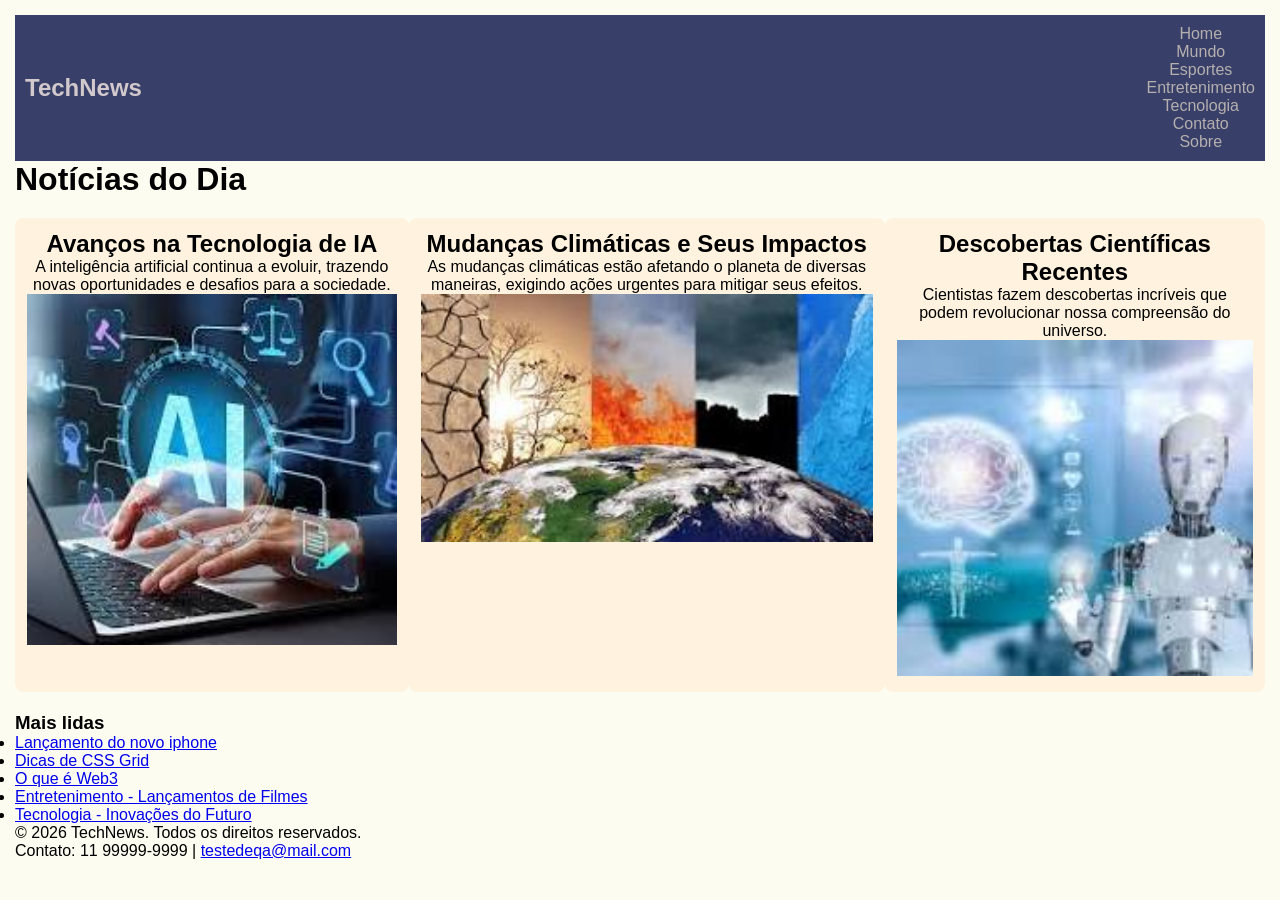
==== aula_05/index.html @ b49610c8 "finalização da aula 4 e inicio da aula 5" ====
<!DOCTYPE html>

<html lang="pt-BR">
  <head>
    <meta charset="UTF-8" />
    <meta name="viewport" content="width=device-width, initial-scale=1.0" />
    <title>Aula 05 - Layout para noticias</title>
    <link rel="stylesheet" href="./css/style.css" />
  </head>
  <body>
    <!-- Cabeçalho -->
    <header class="main-header">
        <!-- O cabeçalho é a parte superior da página, onde geralmente colocamos o título do site e a barra de navegação. Ele é importante para a identidade visual do site e para facilitar a navegação dos usuários. -->
        <div class="logo" > TechNews </div>
        <!-- Barra de navegação  -->
        <nav class ="main-nav">
            <!-- A barra de navegação é uma seção da página que permite aos usuários navegar entre diferentes partes do site. -->
            <ul class="nav-menu">
                <li><a href="#">Home</a></li>
                <li><a href="#">Mundo</a></li>
                <li><a href="#">Esportes</a></li>
                <li><a href="#">Entretenimento</a></li>
                <li><a href="#">Tecnologia</a></li>
                <li><a href="#">Contato</a></li>
                <li><a href="#">Sobre</a></li>
                <!-- A barra de navegação é importante para a usabilidade do site, pois ajuda os usuários a encontrar facilmente as informações que estão procurando. -->
            </ul>
        </nav>
    </header>
    
    <!-- Wrapper para o layout ( flex: colum no mobile e row no desktop)-->
    <div class="layout-wrapper">  
        <h1>Notícias do Dia</h1>
        <!-- Main content - Conteúdo principal -->
        <main class="main-content">
            <!-- O conteúdo principal é a parte central da página onde as notícias são exibidas. Ele é importante para fornecer informações relevantes aos usuários e manter o interesse deles no site. -->
            <article class="post">
                <h2>Avanços na Tecnologia de IA</h2>
                <p>A inteligência artificial continua a evoluir, trazendo novas oportunidades e desafios para a sociedade.</p>
                <img src="./img/ai.jpg" alt="Imagem relacionada à notícia 1" />
            </article>
            <article class="post">
                <h2>Mudanças Climáticas e Seus Impactos</h2>
                <p>As mudanças climáticas estão afetando o planeta de diversas maneiras, exigindo ações urgentes para mitigar seus efeitos.</p>
                <img src="./img/mudancas climaticas.jpg" alt="Imagem relacionada à notícia 2" />
            </article>
            <article class="post">
                <h2>Descobertas Científicas Recentes</h2>
                <p>Cientistas fazem descobertas incríveis que podem revolucionar nossa compreensão do universo.</p>
                <img src="./img/cientifica.jpg" alt="Imagem relacionada à notícia 3" />
            </article>
                </main>  
<!-- Barra lateral (Aside/Sidebar )-->
 <!--Sessão semantica para conteúdo lateral-->
        <aside class="sidebar">
            <!-- A barra lateral é uma seção da página que geralmente contém informações adicionais, como links para outras notícias, categorias ou anúncios. Ela é importante para fornecer conteúdo complementar aos usuários e aumentar o engajamento no site. -->
            <h3>Mais lidas</h3>
            <!--Lista de artigos relacionados-->
            <ul>
                <li><a href="#">Lançamento do novo iphone</a></li>
                <li><a href="#">Dicas de CSS Grid</a></li>
                <li><a href="#">O que é Web3</a></li>
                <li><a href="#">Entretenimento - Lançamentos de Filmes</a></li>
                <li><a href="#">Tecnologia - Inovações do Futuro</a></li>
            </ul>
        </aside>
    </div>

    <!-- Rodapé -->
    <footer class="main-footer">
        <!-- O rodapé é a parte inferior da página, onde geralmente colocamos informações de contato, direitos autorais e links para redes sociais. Ele é importante para fornecer informações adicionais aos usuários e reforçar a identidade do site. -->
        <p>&copy; 2026 TechNews. Todos os direitos reservados.</p>
        <p>Contato: 11 99999-9999 | <a href="mailto:testedeqa@mail.com">testedeqa@mail.com</a></p>
---- aula_05/css/style.css ----
/* Aula 05 - CSS para Layout de noticias

Tópicos principais
Header com logo e menu de navegação
Flexbox para organizar o layout principal
content e sidebar com proporção flexível
Estilização de cards de notícias    
Footer 
responsivo em 992px para desktop

*/

*{
    margin: 0;
    padding: 0;
    box-sizing: border-box;
}
body {
    font-family: 'Segoe UI', Tahoma, Geneva, Verdana, sans-serif;
    background-color: #fdfcf0;
    padding: 15px;
    color: #000000;
}

.main-header {
    display: flex;
    justify-content: space-between;
    align-items: center;
    text-align: center;
    padding: 10px;
    background-color: #383f68;
    color: #fff;
}

.logo {
    font-size: 1.5rem;
    font-weight: bold;
    color: rgb(209, 201, 204);
}


nav ul{
    text-decoration: none;
    font-size: 1rem;
    justify-content: center;
    align-items: center;
    list-style: none;
}

nav a {
    color: rgb(182, 175, 175);
    text-decoration: none;
    font-size: 1rem;
}

.post img {
    width: 100%;
}

.post {
    background: #fff3e0;
    padding: 12px;
    border-radius: 8px;
    text-align: center;
    margin-bottom: 20px;
} 
.content {
    flex: 3;
    margin-right: 20px;
}
.sidebar {
    flex: 1;
}
.main-content {
    display: flex;
    margin-top: 20px;
}
.footer {
    text-align: center;
    padding: 10px;
    background-color: #383f68;
    color: #fff;
    margin-top: 20px;
}
@media (max-width: 992px) {
    .main-content {
        flex-direction: column;
    }
    .content, .sidebar {
        margin-right: 0;
    }
}
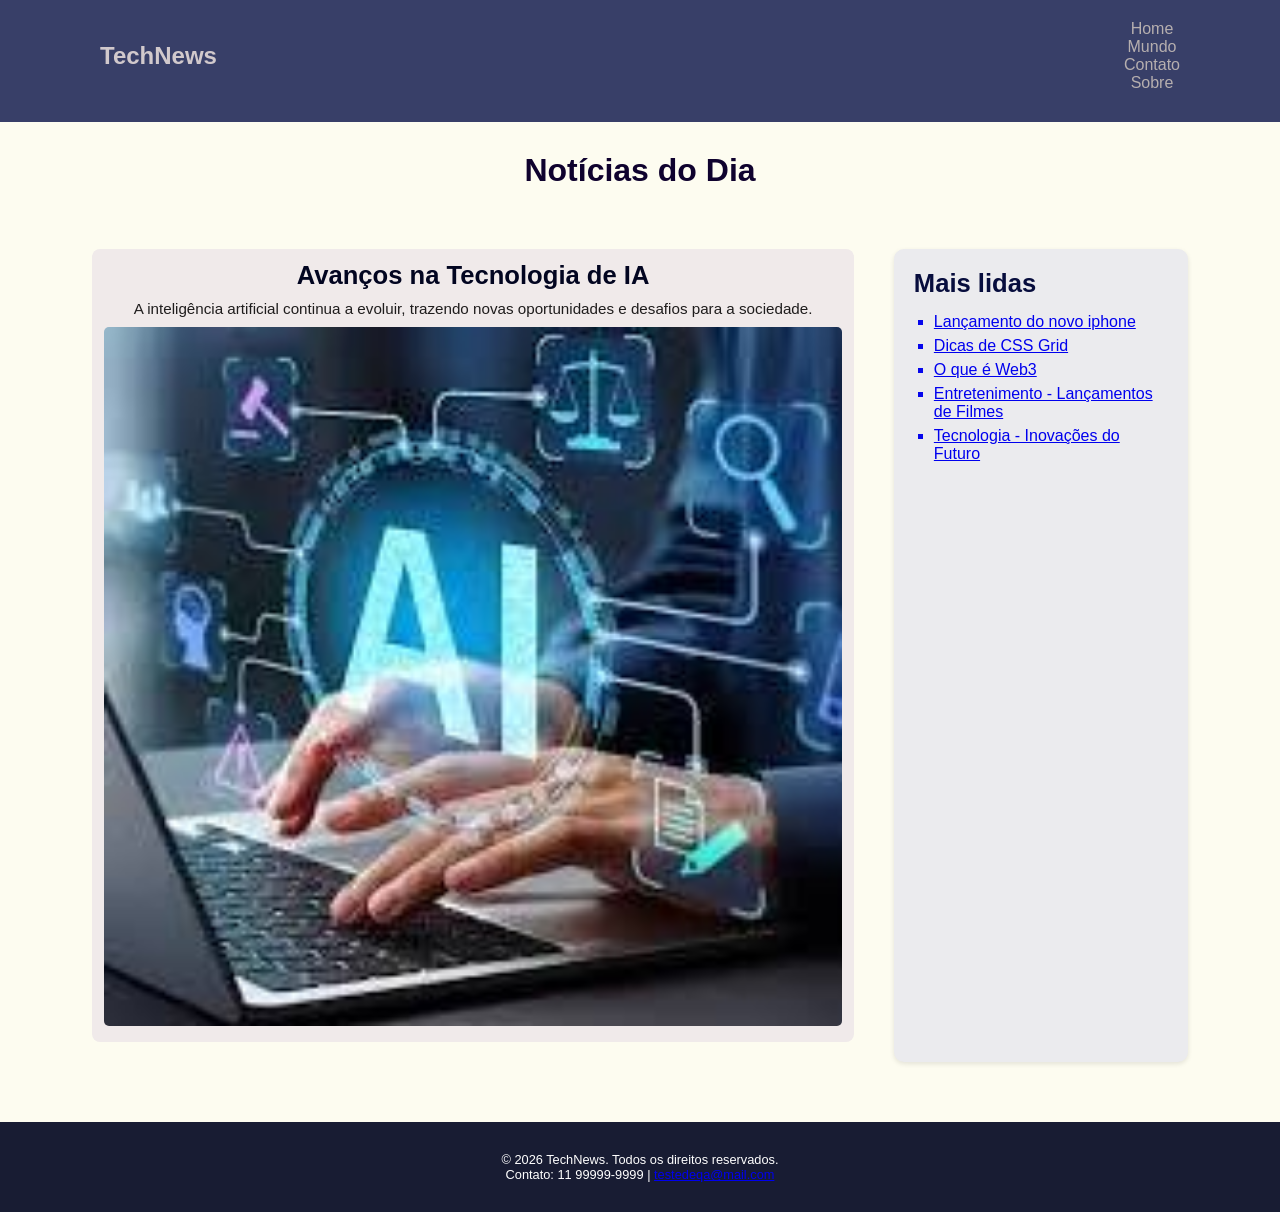
==== commit e51bbf64: "finalização aukla 5 e inicio aula 6" ====
--- a/aula_05/index.html
+++ b/aula_05/index.html
@@ -1,69 +1,61 @@
 <!DOCTYPE html>
 
 <html lang="pt-BR">
-  <head>
+
+<head>
     <meta charset="UTF-8" />
     <meta name="viewport" content="width=device-width, initial-scale=1.0" />
     <title>Aula 05 - Layout para noticias</title>
     <link rel="stylesheet" href="./css/style.css" />
-  </head>
-  <body>
+</head>
+
+<body>
     <!-- Cabeçalho -->
     <header class="main-header">
         <!-- O cabeçalho é a parte superior da página, onde geralmente colocamos o título do site e a barra de navegação. Ele é importante para a identidade visual do site e para facilitar a navegação dos usuários. -->
-        <div class="logo" > TechNews </div>
+        <div class="logo"> TechNews </div>
         <!-- Barra de navegação  -->
-        <nav class ="main-nav">
+        <nav class="main-nav">
             <!-- A barra de navegação é uma seção da página que permite aos usuários navegar entre diferentes partes do site. -->
             <ul class="nav-menu">
                 <li><a href="#">Home</a></li>
                 <li><a href="#">Mundo</a></li>
-                <li><a href="#">Esportes</a></li>
-                <li><a href="#">Entretenimento</a></li>
-                <li><a href="#">Tecnologia</a></li>
                 <li><a href="#">Contato</a></li>
                 <li><a href="#">Sobre</a></li>
                 <!-- A barra de navegação é importante para a usabilidade do site, pois ajuda os usuários a encontrar facilmente as informações que estão procurando. -->
             </ul>
         </nav>
     </header>
-    
+
     <!-- Wrapper para o layout ( flex: colum no mobile e row no desktop)-->
-    <div class="layout-wrapper">  
+    <div >
         <h1>Notícias do Dia</h1>
-        <!-- Main content - Conteúdo principal -->
-        <main class="main-content">
-            <!-- O conteúdo principal é a parte central da página onde as notícias são exibidas. Ele é importante para fornecer informações relevantes aos usuários e manter o interesse deles no site. -->
-            <article class="post">
-                <h2>Avanços na Tecnologia de IA</h2>
-                <p>A inteligência artificial continua a evoluir, trazendo novas oportunidades e desafios para a sociedade.</p>
-                <img src="./img/ai.jpg" alt="Imagem relacionada à notícia 1" />
-            </article>
-            <article class="post">
-                <h2>Mudanças Climáticas e Seus Impactos</h2>
-                <p>As mudanças climáticas estão afetando o planeta de diversas maneiras, exigindo ações urgentes para mitigar seus efeitos.</p>
-                <img src="./img/mudancas climaticas.jpg" alt="Imagem relacionada à notícia 2" />
-            </article>
-            <article class="post">
-                <h2>Descobertas Científicas Recentes</h2>
-                <p>Cientistas fazem descobertas incríveis que podem revolucionar nossa compreensão do universo.</p>
-                <img src="./img/cientifica.jpg" alt="Imagem relacionada à notícia 3" />
-            </article>
-                </main>  
-<!-- Barra lateral (Aside/Sidebar )-->
- <!--Sessão semantica para conteúdo lateral-->
-        <aside class="sidebar">
-            <!-- A barra lateral é uma seção da página que geralmente contém informações adicionais, como links para outras notícias, categorias ou anúncios. Ela é importante para fornecer conteúdo complementar aos usuários e aumentar o engajamento no site. -->
-            <h3>Mais lidas</h3>
-            <!--Lista de artigos relacionados-->
-            <ul>
-                <li><a href="#">Lançamento do novo iphone</a></li>
-                <li><a href="#">Dicas de CSS Grid</a></li>
-                <li><a href="#">O que é Web3</a></li>
-                <li><a href="#">Entretenimento - Lançamentos de Filmes</a></li>
-                <li><a href="#">Tecnologia - Inovações do Futuro</a></li>
-            </ul>
-        </aside>
+        </div>
+        <div class="layout-wrapper">
+            <!-- Main content - Conteúdo principal -->
+            <main class="main-content">
+                <!-- O conteúdo principal é a parte central da página onde as notícias são exibidas. Ele é importante para fornecer informações relevantes aos usuários e manter o interesse deles no site. -->
+                <article class="post">
+                    <h2>Avanços na Tecnologia de IA</h2>
+                    <p>A inteligência artificial continua a evoluir, trazendo novas oportunidades e desafios para a
+                        sociedade.</p>
+                    <img src="./img/ai.jpg" alt="Imagem relacionada à notícia 1" />
+            </main>
+            <!-- Barra lateral (Aside/Sidebar )-->
+            <!--Sessão semantica para conteúdo lateral-->
+            <aside class="sidebar">
+                <!-- A barra lateral é uma seção da página que geralmente contém informações adicionais, como links para outras notícias, categorias ou anúncios. Ela é importante para fornecer conteúdo complementar aos usuários e aumentar o engajamento no site. -->
+                <h3>Mais lidas</h3>
+                <!--Lista de artigos relacionados-->
+                <ul>
+                    <li><a href="#">Lançamento do novo iphone</a></li>
+                    <li><a href="#">Dicas de CSS Grid</a></li>
+                    <li><a href="#">O que é Web3</a></li>
+                    <li><a href="#">Entretenimento - Lançamentos de Filmes</a></li>
+                    <li><a href="#">Tecnologia - Inovações do Futuro</a></li>
+                </ul>
+            </aside>
+        </div>
     </div>
 
     <!-- Rodapé -->
--- a/aula_05/css/style.css
+++ b/aula_05/css/style.css
@@ -10,6 +10,12 @@
 
 */
 
+/*Atividades AGORA
+
+Ajustar o texto do titlo maior e melhorar
+Ajustar os mais lidas, melhorar cor e fundo e organizado
+Ver como fixar o footer*/
+
 *{
     margin: 0;
     padding: 0;
@@ -18,16 +24,18 @@
 body {
     font-family: 'Segoe UI', Tahoma, Geneva, Verdana, sans-serif;
     background-color: #fdfcf0;
-    padding: 15px;
     color: #000000;
-}
+    display: flex;
+    flex-direction: column;
+    min-height: 100vh    
+    }
 
 .main-header {
     display: flex;
     justify-content: space-between;
     align-items: center;
     text-align: center;
-    padding: 10px;
+    padding: 20px;
     background-color: #383f68;
     color: #fff;
 }
@@ -36,6 +44,7 @@
     font-size: 1.5rem;
     font-weight: bold;
     color: rgb(209, 201, 204);
+    margin-bottom: 10px;
 }
 
 
@@ -45,48 +54,120 @@
     justify-content: center;
     align-items: center;
     list-style: none;
+    padding: 0;
+    margin-bottom: 10px;
 }
 
 nav a {
     color: rgb(182, 175, 175);
     text-decoration: none;
     font-size: 1rem;
+    margin-bottom: 10px;
 }
 
+.layout {
+    display: flex; 
+    flex-direction: column; /* Alinha a direção dos itens (coluna itens empilhados e row itens lado a lado) */
+    padding: 15px; /* Espaçamento interno do layout */
+    gap: 20px; /*Espaçamento entre os elementos do layout*/
+    margin-top: 20px; 
+}
 .post img {
     width: 100%;
+    height: auto;
+    border-radius: 5px;
+    
 }
-
+.content, .sidebar {
+    background-color: #ebebee;
+    padding: 20px;
+    border-radius: 10px;
+    box-shadow: 0 2px 5px rgba(0, 0, 0, 0.1);
+    flex: 1;
+    }
 .post {
-    background: #fff3e0;
+    background: #f0eaea;
     padding: 12px;
     border-radius: 8px;
     text-align: center;
     margin-bottom: 20px;
 } 
-.content {
-    flex: 3;
-    margin-right: 20px;
+.main-footer {
+    text-align: center;
+    padding: 30px;
+    background-color: #181c33;
+    color: #fff;
+    font-size: 0.8rem;
+    margin-top: 20px;
+    width: 100%;
+    bottom: 0;
+
 }
-.sidebar {
-    flex: 1;
+
+/* Melhoria nos titulos  "noticias do dia" */
+h1 {
+    text-align: center;
+    margin: 30px 0 20px;
+    color: #0f022e;
+    text-align: center;
+
 }
-.main-content {
-    display: flex;
-    margin-top: 20px;
+/* Melhoria nos titulos de cada noticias */
+.post h2 {
+    font-size: 1.6rem;
+    margin-bottom: 10px;
+    color: #020520;
 }
-.footer {
-    text-align: center;
-    padding: 10px;
-    background-color: #383f68;
-    color: #fff;
-    margin-top: 20px;
+
+/* Melhoria nos parágrafos das noticias */
+.post p {
+    font-size: 0.95rem;
+    margin-bottom: 10px;
+    color: #1f1d1d;
 }
-@media (max-width: 992px) {
+
+/* Alteração dos marrcdores do "mais lidas" mudei pra quadrado e troquei a cor */
+.sidebar ul {
+    list-style-type: square; /* quadrado */
+    padding-left: 20px; /* espaço à esquerda para os itens da lista */
+    color: #0606ec;
+}
+.sidebar li {
+    margin-bottom: 6px; /* espaço entre os itens da lista */
+}
+.sidebar h3 {
+    font-size: 1.6rem;
+    margin-bottom: 15px; /* 200px é MUITO grande */
+    color: #070d3d;
+}
+
+@media (min-width: 992px) {
+  .main-header
+    {
+        display: flex;
+        justify-content: space-between;
+        flex-direction: row;
+        padding: 20px 100px;
+    }
+    /* A classe layout-wr é usada para organizar o layout principal em uma linha (row) com um máximo de largura de 1100px e centralizado na página. */
+    .layout-wrapper {
+        flex-direction: row;
+        display: flex;
+        margin: 40px auto;
+        gap: 40px;
+        max-width: 1100px;
+        flex: 1;
+    }
+    /* A área de conteúdo e a barra lateral ocupam proporções flexíveis  Ocupa 75% do espaco com o (flex:3)*/
     .main-content {
-        flex-direction: column;
+        flex: 3; /* A área de conteúdo ocupa 3 partes do espaço disponível */
     }
-    .content, .sidebar {
-        margin-right: 0;
+    /*  Ocupa 25% do espaco com o (flex:1)*/
+    .sidebar {
+        flex: 1; /* A barra lateral ocupa 1 parte do espaço disponível */
     }
+    
+    
 }
+
+
